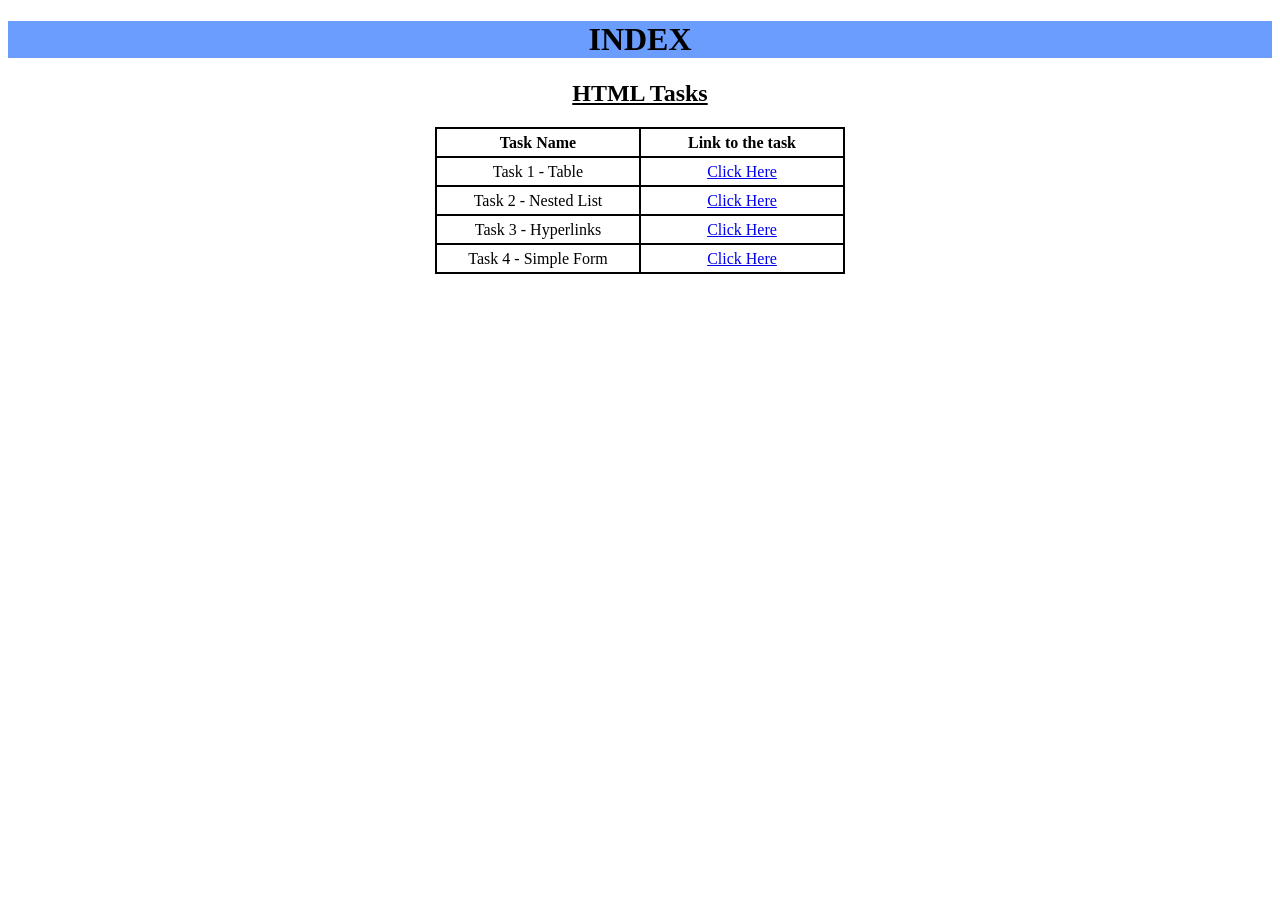
==== index.html @ f272ac40 "Add files via upload" ====
<!DOCTYPE html>
<html lang="en">

<head>
    <meta charset="UTF-8">
    <meta http-equiv="X-UA-Compatible" content="IE=edge">
    <meta name="viewport" content="width=device-width, initial-scale=1.0">
    <title> Internship Tasks </title>

    <style>
        h1 {
            text-align: center;
            background-color: rgb(106, 157, 253);
        }

        h2 {
            text-align: center;
            text-decoration: underline;
        }

        table {
            border: 2px solid black;
            border-collapse: collapse;
            margin-left: auto;
            margin-right: auto;
        }

        th {
            border: 2px solid black;
            text-align: center;
            width: 200px;
            line-height: 25px;
        }

        td {
            border: 2px solid black;
            text-align: center;
            width: 200px;
            line-height: 25px;
        }
    </style>
</head>

<body>
    <h1> INDEX </h1>

    <h2> HTML Tasks </h3>

        <table>
            <tr>
                <th> Task Name </th>
                <th> Link to the task </th>
            </tr>

            <tr>
                <td> Task 1 - Table</td>
                <td><a href="HTML_Tasks\HTML_Task1.html" target="_blank"> Click Here</a></td>
            </tr>

            <tr>
                <td> Task 2 - Nested List </td>
                <td><a href="HTML_Tasks\HTML_Task2.html" target="_blank"> Click Here</a></td>
            </tr>

            <tr>
                <td> Task 3 - Hyperlinks </td>
                <td><a href="HTML_Tasks\HTML_Task3.html" target="_blank"> Click Here</a></td>
            </tr>

            <tr>
                <td> Task 4 - Simple Form </td>
                <td><a href="HTML_Tasks\HTML_Task4.html" target="_blank"> Click Here</a></td>
            </tr>
        </table>

</body>

</html>
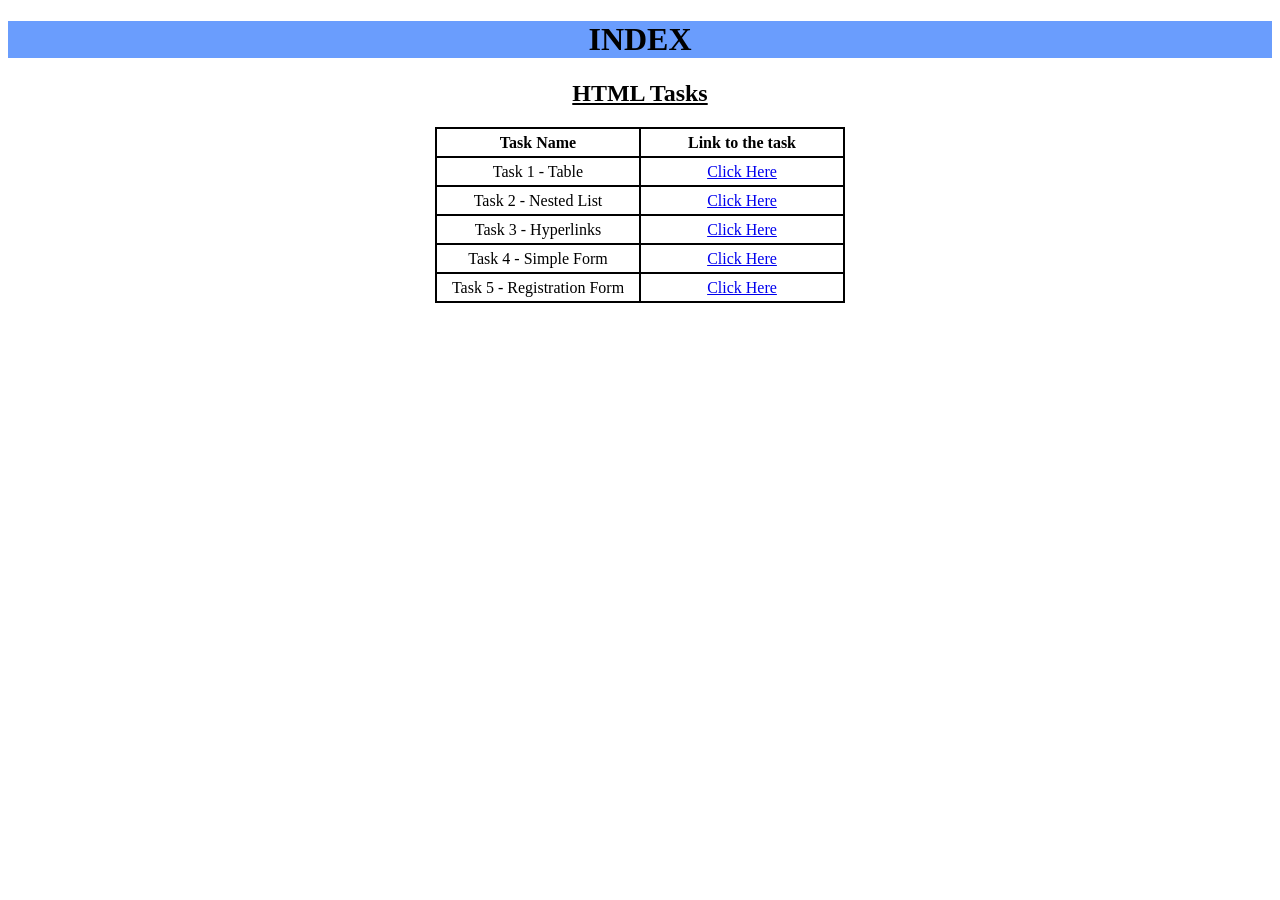
==== commit 2927b3bc: "Add files via upload" ====
--- a/index.html
+++ b/index.html
@@ -71,6 +71,11 @@
                 <td> Task 4 - Simple Form </td>
                 <td><a href="HTML_Tasks\HTML_Task4.html" target="_blank"> Click Here</a></td>
             </tr>
+
+            <tr>
+                <td> Task 5 - Registration Form </td>
+                <td><a href="HTML_Tasks\HTML_Task5.html" target="_blank"> Click Here</a></td>
+            </tr>
         </table>
 
 </body>
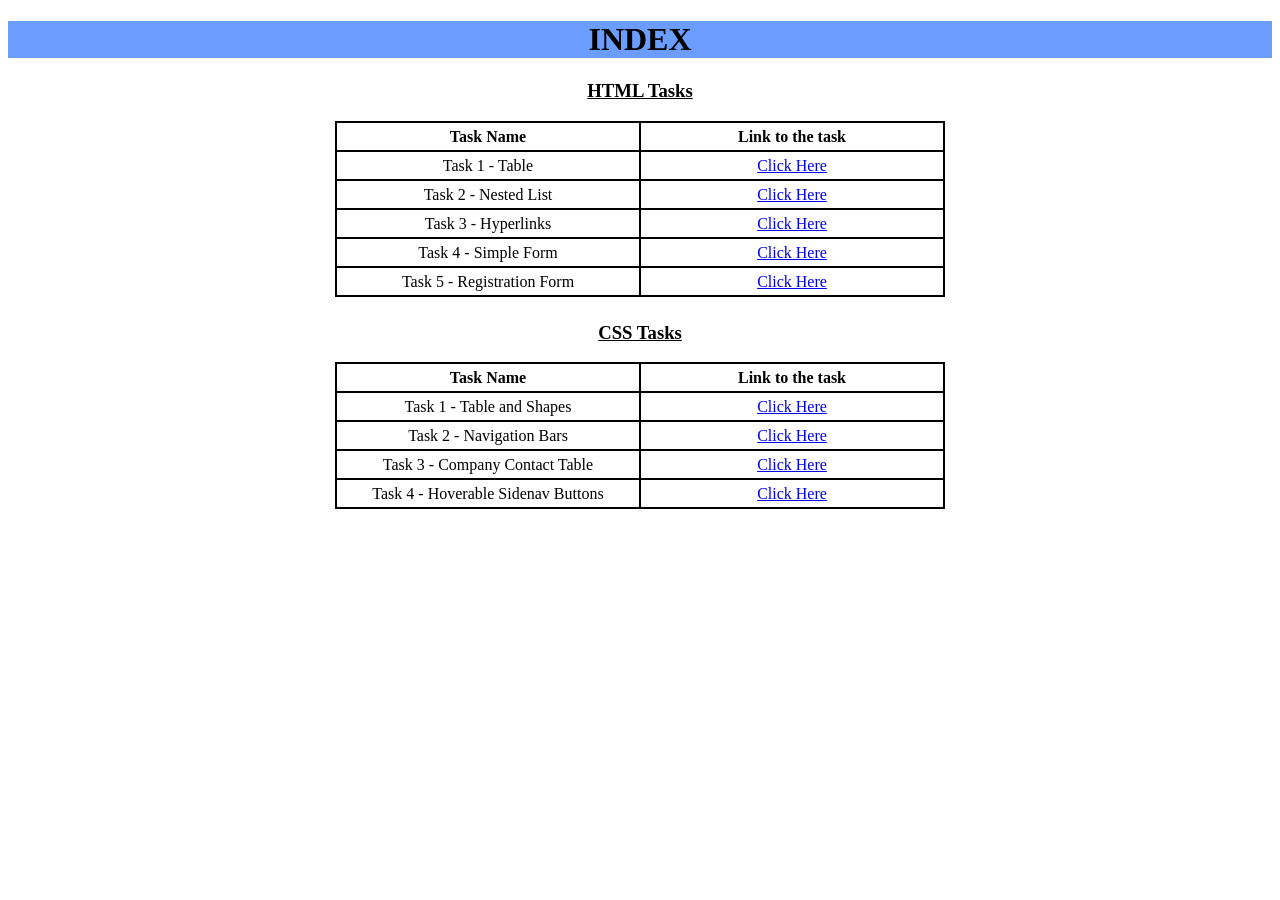
==== commit 5a018d43: "Add files via upload" ====
--- a/index.html
+++ b/index.html
@@ -13,7 +13,11 @@
             background-color: rgb(106, 157, 253);
         }
 
-        h2 {
+        div {
+            margin-bottom: 25px;
+        }
+
+        h3 {
             text-align: center;
             text-decoration: underline;
         }
@@ -28,14 +32,14 @@
         th {
             border: 2px solid black;
             text-align: center;
-            width: 200px;
+            width: 300px;
             line-height: 25px;
         }
 
         td {
             border: 2px solid black;
             text-align: center;
-            width: 200px;
+            width: 300px;
             line-height: 25px;
         }
     </style>
@@ -44,7 +48,8 @@
 <body>
     <h1> INDEX </h1>
 
-    <h2> HTML Tasks </h3>
+    <div>
+        <h3> HTML Tasks </h3>
 
         <table>
             <tr>
@@ -77,6 +82,38 @@
                 <td><a href="HTML_Tasks\HTML_Task5.html" target="_blank"> Click Here</a></td>
             </tr>
         </table>
+    </div>
+
+    <div>
+        <h3> CSS Tasks </h3>
+
+        <table>
+            <tr>
+                <th> Task Name </th>
+                <th> Link to the task </th>
+            </tr>
+
+            <tr>
+                <td> Task 1 - Table and Shapes </td>
+                <td><a href="CSS_Tasks\CSS_Task1.html" target="_blank"> Click Here</a></td>
+            </tr>
+
+            <tr>
+                <td> Task 2 - Navigation Bars </td>
+                <td><a href="CSS_Tasks\CSS_Task2.html" target="_blank"> Click Here</a></td>
+            </tr>
+
+            <tr>
+                <td> Task 3 - Company Contact Table </td>
+                <td><a href="CSS_Tasks\CSS_Task3.html" target="_blank"> Click Here</a></td>
+            </tr>
+
+            <tr>
+                <td> Task 4 - Hoverable Sidenav Buttons </td>
+                <td><a href="CSS_Tasks\CSS_Task4.html" target="_blank"> Click Here</a></td>
+            </tr>
+        </table>
+    </div>
 
 </body>
 
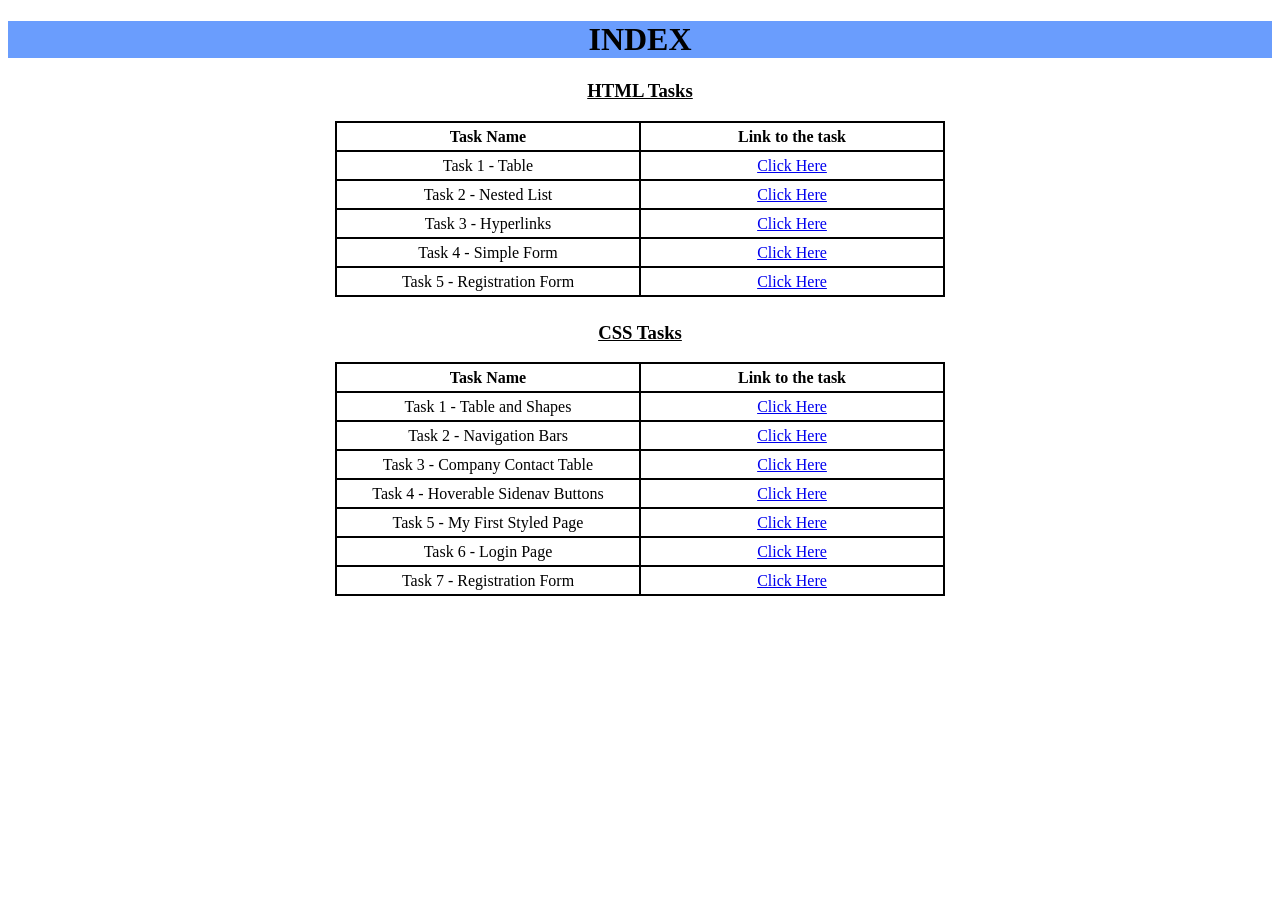
==== commit 1417a4a0: "Add files via upload" ====
--- a/index.html
+++ b/index.html
@@ -112,6 +112,21 @@
                 <td> Task 4 - Hoverable Sidenav Buttons </td>
                 <td><a href="CSS_Tasks\CSS_Task4.html" target="_blank"> Click Here</a></td>
             </tr>
+
+            <tr>
+                <td> Task 5 - My First Styled Page </td>
+                <td><a href="CSS_Tasks\CSS_Task5.html" target="_blank"> Click Here</a></td>
+            </tr>
+
+            <tr>
+                <td> Task 6 - Login Page </td>
+                <td><a href="CSS_Tasks\CSS_Task6.html" target="_blank"> Click Here</a></td>
+            </tr>
+
+            <tr>
+                <td> Task 7 - Registration Form </td>
+                <td><a href="CSS_Tasks\CSS_Task7.html" target="_blank"> Click Here</a></td>
+            </tr>
         </table>
     </div>
 
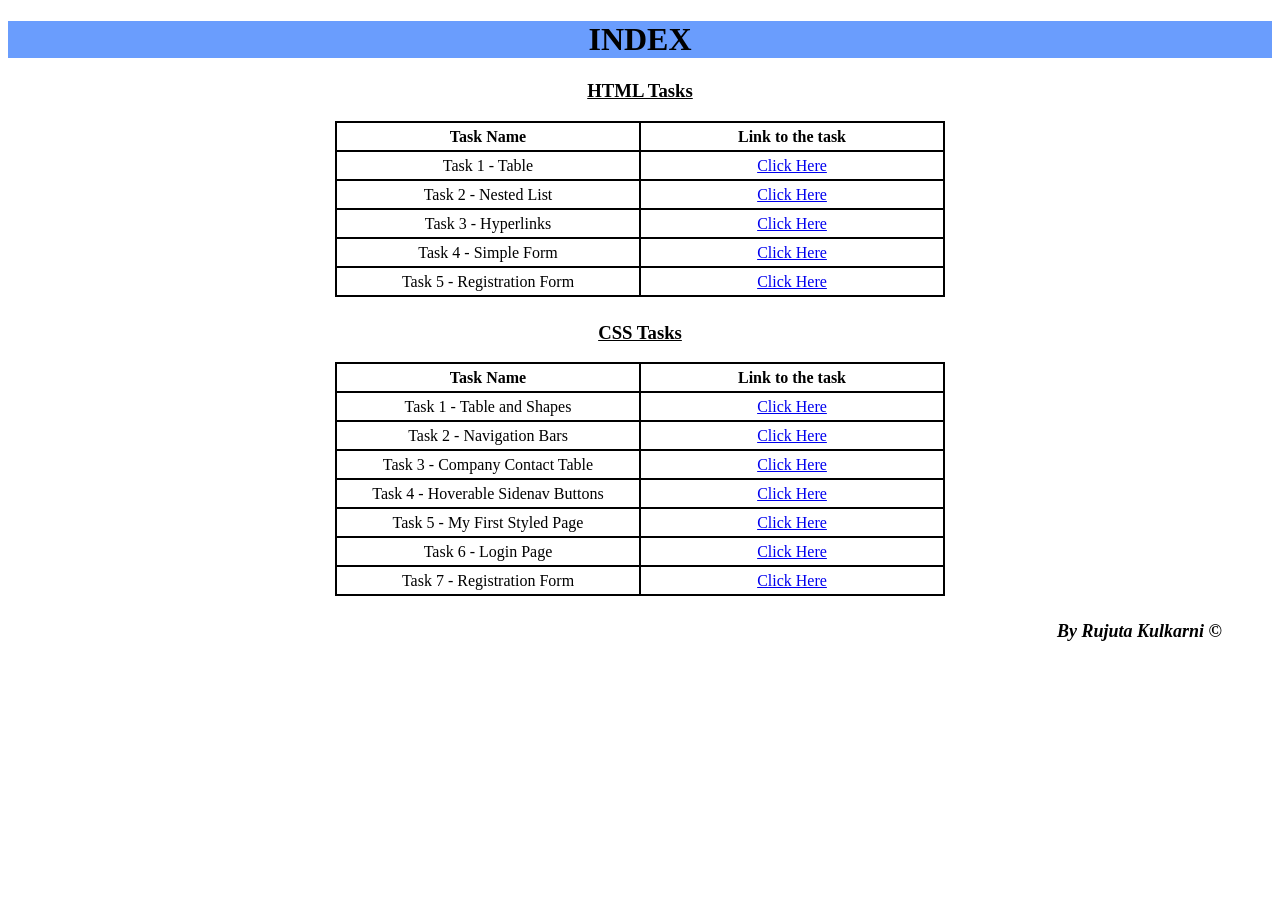
==== commit 309536a5: "Add files via upload" ====
--- a/index.html
+++ b/index.html
@@ -41,6 +41,13 @@
             text-align: center;
             width: 300px;
             line-height: 25px;
+        }
+
+        address {
+            font-weight: bold;
+            font-size: large;
+            text-align: right;
+            margin-right: 50px;
         }
     </style>
 </head>
@@ -130,6 +137,8 @@
         </table>
     </div>
 
+    <address> By Rujuta Kulkarni &copy;</address>
+
 </body>
 
 </html>
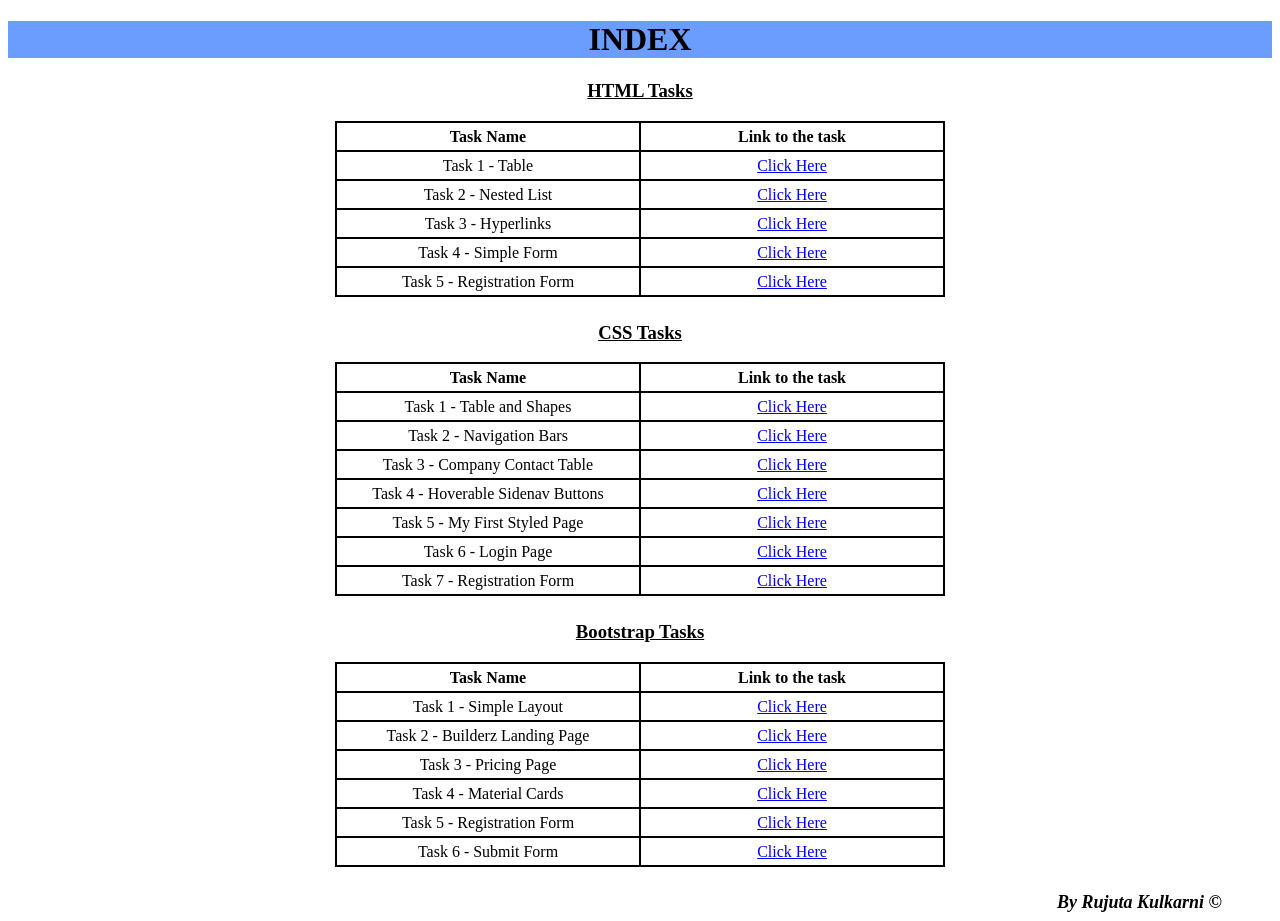
==== commit a1557a17: "Add files via upload" ====
--- a/index.html
+++ b/index.html
@@ -137,6 +137,47 @@
         </table>
     </div>
 
+    <div>
+        <h3> Bootstrap Tasks </h3>
+
+        <table>
+            <tr>
+                <th> Task Name </th>
+                <th> Link to the task </th>
+            </tr>
+
+            <tr>
+                <td> Task 1 - Simple Layout </td>
+                <td><a href="BOOTSTRAP_Tasks\BS_Task1.html" target="_blank"> Click Here</a></td>
+            </tr>
+
+            <tr>
+                <td> Task 2 - Builderz Landing Page </td>
+                <td><a href="BOOTSTRAP_Tasks\BS_Task2.html" target="_blank"> Click Here</a></td>
+            </tr>
+
+            <tr>
+                <td> Task 3 - Pricing Page </td>
+                <td><a href="BOOTSTRAP_Tasks\BS_Task3.html" target="_blank"> Click Here</a></td>
+            </tr>
+
+            <tr>
+                <td> Task 4 - Material Cards </td>
+                <td><a href="BOOTSTRAP_Tasks\BS_Task4.html" target="_blank"> Click Here</a></td>
+            </tr>
+
+            <tr>
+                <td> Task 5 - Registration Form </td>
+                <td><a href="BOOTSTRAP_Tasks\BS_Task5.html" target="_blank"> Click Here</a></td>
+            </tr>
+
+            <tr>
+                <td> Task 6 - Submit Form </td>
+                <td><a href="BOOTSTRAP_Tasks\BS_Task6.html" target="_blank"> Click Here</a></td>
+            </tr>
+        </table>
+    </div>
+
     <address> By Rujuta Kulkarni &copy;</address>
 
 </body>
